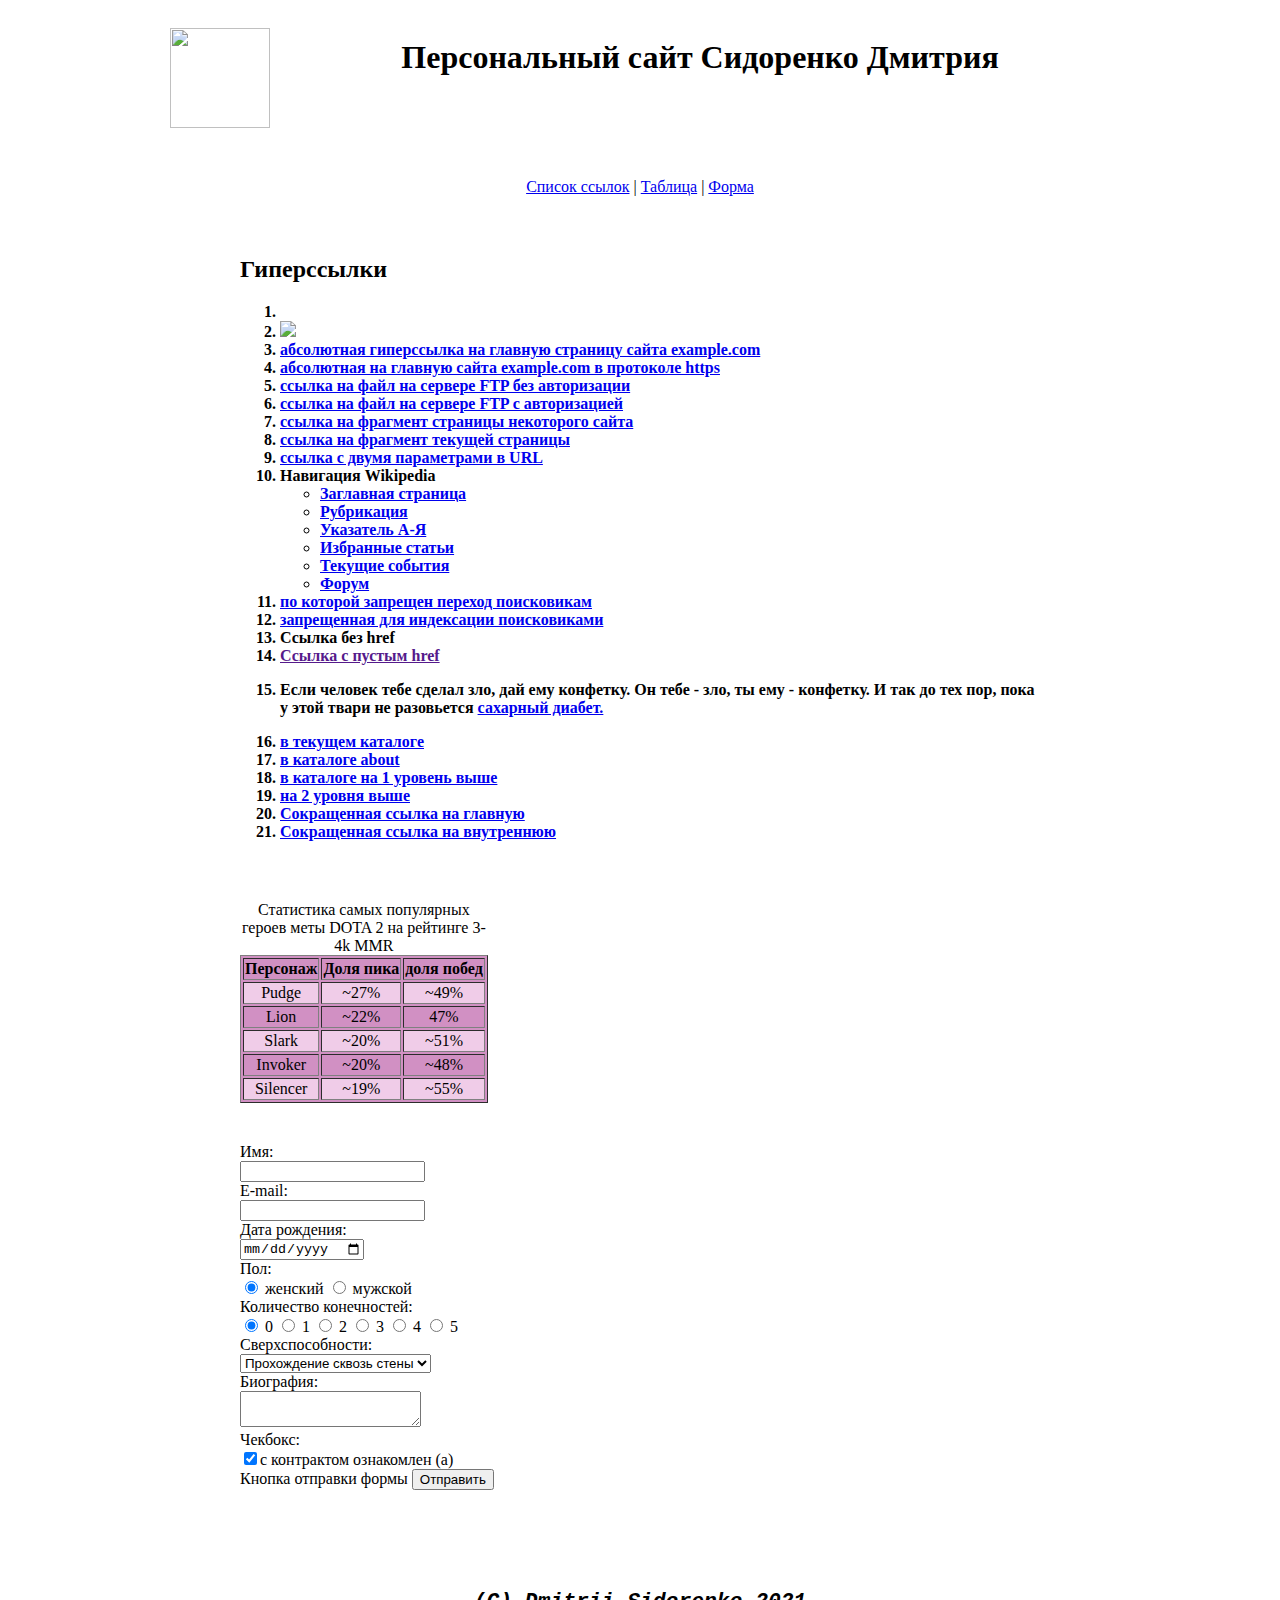
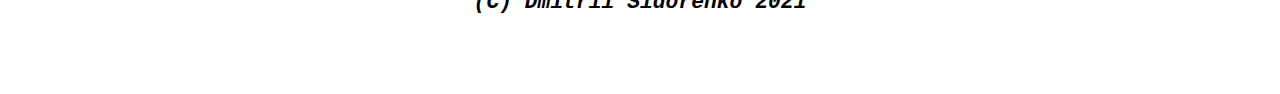
==== 2.html @ 8342d903 "Add files via upload" ====
﻿<!DOCTYPE html>

<head>
   <meta charset="utf-8">
   <html lang="ru">
   <link rel='stylesheet' href="style.css">
</head>
 
<body>
<div class="heade">
<header>
    <img id = "logo" style="float:left; margin:10px; width:100px; height:100px;"
src="https://phonoteka.org/uploads/posts/2021-05/1620314781_5-phonoteka_org-p-avatarki-s-prozrachnim-fonom-5.png"/>
    <h1 id="name" >Персональный сайт Сидоренко Дмитрия</h1> 
</header>
</div>

<div style="max-width:800px; margin: 0 auto; margin-top:20px; padding:10px;">
 <nav>
   <a href="#links">Список ссылок</a> | <a href="#tab">Таблица</a> | <a href="#form">Форма</a>
 </nav>
</div>

<div style="max-width:800px; margin: 0 auto; margin-top:20px; padding:10px;">
<h2>Гиперссылки<h2>
<ol id="links">
    <li><a href="https://memchik.ru/show/5b0404cfb1c7e302424e5be7?page=5"><img src="https://i.pinimg.com/236x/f3/0f/13/f30f138183a6052fead2cee4e5484aee.jpg?nii=t" alt="" title="ссылка-изображение"></a></li>
    <li><img src="https://rv-news.ru/wp-content/uploads/2020/06/887fb92ef9b64720d9c9eedd099e076a_1024_512_cropped.png" usemap="#test">
   <map name="test">
   <area shape="rect" coords="17, 44, 565, 333" href="https://base.garant.ru/26718858/caed1f338455c425853a4f32b00aa739/">
   <area shape="circle" coords="762, 378, 70" href="https://dayspedia.com/time/online/?lang=ru"> </map></li>
    </map>
   <li><a href="http://example.com/"> абсолютная гиперссылка 
на главную страницу сайта example.com </a> 
   <li><a href="https://example.com/">абсолютная 
на главную сайта example.com в протоколе https </a>
   <li><a href="ftp://example.com/doc.txt"> ссылка на файл на сервере FTP без авторизации</a>
   <li><a href="ftp://Sid:pas123@example.com/file.zip"> ссылка на файл на сервере FTP c авторизацией </a>
   <li><a href="https://ru.wikipedia.org/wiki/%D0%97%D0%B0%D0%B3%D0%BB%D0%B0%D0%B2%D0%BD%D0%B0%D1%8
F_%D1%81%D1%82%D1%80%D0%B0%D0%BD%D0%B8%D1%86%D0%B0#Изображение_дня"> ссылка на фрагмент страницы некоторого сайта </a>
   <li><a href="#abs"> ссылка на фрагмент текущей страницы</a></li>
   <li> <a href="https://www.google.com/search?a=kubsu&b=kubsu">ссылка с двумя параметрами в URL</a> </li>
<li>Навигация Wikipedia
<ul>
   <li><a href="https://ru.wikipedia.org/wiki/Заглавная_страница" title="Заглавная страница">Заглавная страница</a></li>
   <li><a href="https://ru.wikipedia.org/wiki/Википедия:Поиск_по_категориям" title="Рубрикация">Рубрикация</a></li>
   <li><a href="https://ru.wikipedia.org/wiki/Википедия:Алфавитный_указатель" title="Указатель А-Я">Указатель А-Я</a></li>
   <li><a href="https://ru.wikipedia.org/wiki/Википедия:Избранные_статьи" title="Избранные статьи">Избранные статьи</a></li>
   <li><a href="https://ru.wikipedia.org/wiki/Портал:Текущие_события" title="Текущие события">Текущие события</a></li>
   <li><a href="https://ru.wikipedia.org/wiki/Википедия:Форум" title="Форум">Форум</a></li>
</ul>
</li>
   <li><a href="https://ru.wikipedia.org/wiki/Гурзуф" rel="nofollow"> по которой запрещен переход поисковикам</a>
   <li> <noindex><a href="http://example.com" rel="nofollow">запрещенная для индексации поисковиками</a></noindex> </li> 
   <li><a title="ссылка без href">Ссылка без href</a></li>
   <li><a href="" title="ссылка с пустым href">Ссылка с пустым href</a></li>
   <li> <p>Если человек тебе сделал зло, дай ему конфетку. Он тебе - зло, ты ему - конфетку. 
 И так до тех пор, пока у этой твари не разовьется <a href="https://ru.wikipedia.org/wiki/Сахарный_диабет">сахарный диабет.</p> </li>
   <li><a href="./index.html">в текущем каталоге</a></li>
   <li><a href="./about/index.html">в каталоге about</a></li>
   <li><a href="../index.html">в каталоге на 1 уровень выше</a></li>
   <li><a href="../../index.html">на 2 уровня выше</a></li>
   <li><a href="/"> Сокращенная ссылка на главную </a></li>
   <li><a href="/glob">Сокращенная ссылка на внутреннюю </a></li>
<ol>
</div>

<div style="max-width:800px; margin: 0 auto; margin-top:20px; padding:10px;">
<table border="1" id="tab">
  <caption>Статистика самых популярных героев меты DOTA 2 на рейтинге 3-4k MMR</caption>
<thead>
<tr>
 <th align="center">Персонаж</th>
  <th align="center">Доля пика</th>
  <th align="center">доля побед</th>
  </tr>
</thead>
<tbody>
  <tr class="colorr">
    <td align="center">Pudge</td>
    <td align="center">~27%</td>
    <td align="center">~49%</td>
  </tr>
  <tr>
    <td align="center">Lion</td>
    <td align="center">~22%</td>
    <td align="center">47%</td>
  </tr>
  <tr class="colorr">
    <td align="center">Slark</td>
    <td align="center">~20%</td>
    <td align="center">~51%</td>
  </tr>
  <tr>
    <td align="center">Invoker</td>
    <td align="center">~20%</td>
    <td align="center">~48%</td>
  </tr>
  <tr class="colorr">
    <td align="center">Silencer</td>
    <td align="center">~19%</td>
    <td align="center">~55%</td>
  </tr>
</tbody>
</table>
</div>

<div style="max-width:800px; margin: 0 auto; margin-top:20px; padding:10px;">
<form id="form" action="#" method="post">
  <label>
        Имя:<br />
  <input type="text" name="username" value="">
  </label><br />
  <label>
         E-mail:<br />
  <input type="email" name="email" value="">
  </label><br />
  <label>
        Дата рождения:<br />
  <input type="date" name="birthday" value=""></label><br/>
<form action="#" method="post">


Пол:<br />
     <label><input type="radio" checked="checked"
       name="radio-group-1" value="Значение1" />
       женский</label>
     <label><input type="radio"
       name="radio-group-1" value="Значение2" />
       мужской</label><br /></form>

       Количество конечностей:<br />
            <label><input type="radio" checked="checked"
              name="radio-group-1" value="Значение1" />
              0</label>
            <label><input type="radio"
              name="radio-group-1" value="Значение2" />
              1</label>
              <label><input type="radio"
                name="radio-group-1" value="Значение2" />
                2</label>
              <label><input type="radio"
                name="radio-group-1" value="Значение2" />
                3</label>
                <label><input type="radio"
                  name="radio-group-1" value="Значение2" />
                  4</label>
                  <label><input type="radio"
                    name="radio-group-1" value="Значение2" />
                    5</label><br />

                    <label>
                      Сверхспособности:<br />
                      <select name="field-name-3">
                        <option value="Значение1">Бессмертие</option>
                        <option value="Значение2" selected="selected">Прохождение сквозь стены</option>
                        <option value="Значение3">Левитация</option>
                      </select>
                    </label><br />


                    <label>
                 Биография:<br />
                 <textarea name="field-name-2"></textarea>
               </label><br />

               Чекбокс:<br />
      <label><input type="checkbox" checked="checked"
        name="check-1" />с контрактом ознакомлен (а)</label><br />

        Кнопка отправки формы
              <input type="submit" value="Отправить" />
            </form>
</div>

<div class="vse">
<footer>
   (C) Dmitrii Sidorenko 2021
</footer>
</div>
<body>
</html>
---- style.css ----
html {
   background-image:url(https://gradients.app/download/143)
}

header {
   background-image:url(https://gradients.app/download/141);
   padding: 10px;
   height:120px;
   max-width: 960px;
   margin: 0 auto;
}

#name {
   vertical-align:middle;
   text-align: center;
}

#logo {
   weight:100px;
   height:100px;
}

nav {
   text-align: center;
}

div.vse {
   max-width:800px;
   margin: 0 auto;
   margin-top:20px;
   padding:10px;
}

footer {
  font-size: 16pt;
  font-family: "Courier New", monotype;
  font-weight: bold;
  font-style: italic;
  line-height: 120%;
  margin:50px;
  padding:10px;
  text-align: center;
  max-width: 960px;
}

tr.colorr {
  background:#F0CCE8;
}

table {
  background: #D190C3;
}
ol {
   font-size: 12pt;
}
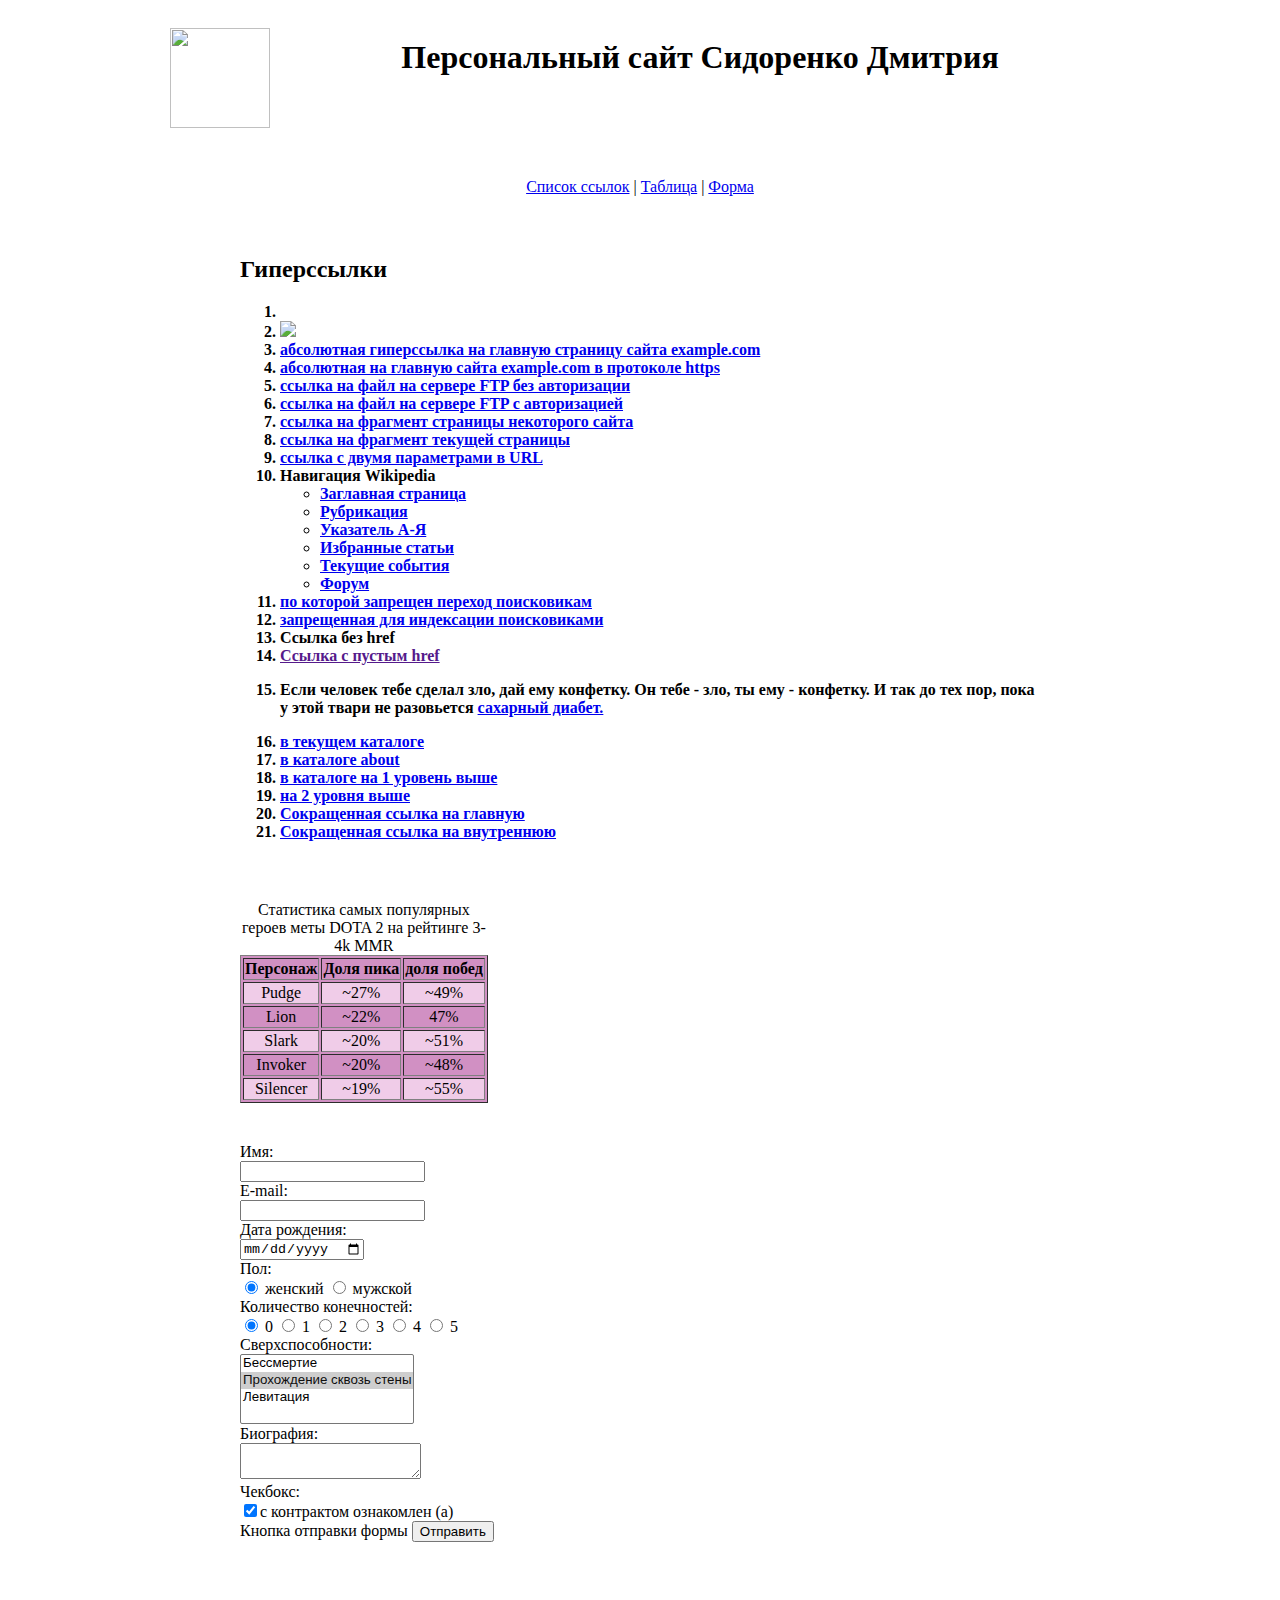
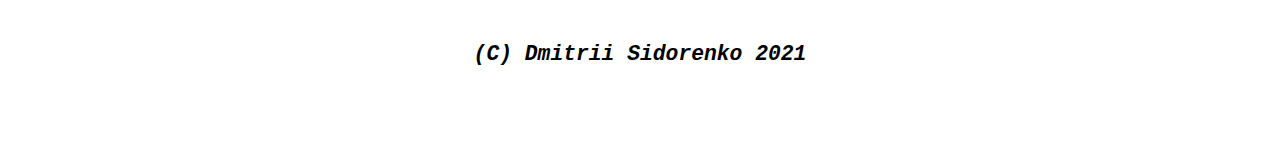
==== commit d0c5b871: "Update 2.html" ====
--- a/2.html
+++ b/2.html
@@ -151,7 +151,7 @@
 
                     <label>
                       Сверхспособности:<br />
-                      <select name="field-name-3">
+                      <select name="field-name-4[]" multiple="multiple">
                         <option value="Значение1">Бессмертие</option>
                         <option value="Значение2" selected="selected">Прохождение сквозь стены</option>
                         <option value="Значение3">Левитация</option>
@@ -179,4 +179,4 @@
 </footer>
 </div>
 <body>
-</html>+</html>
